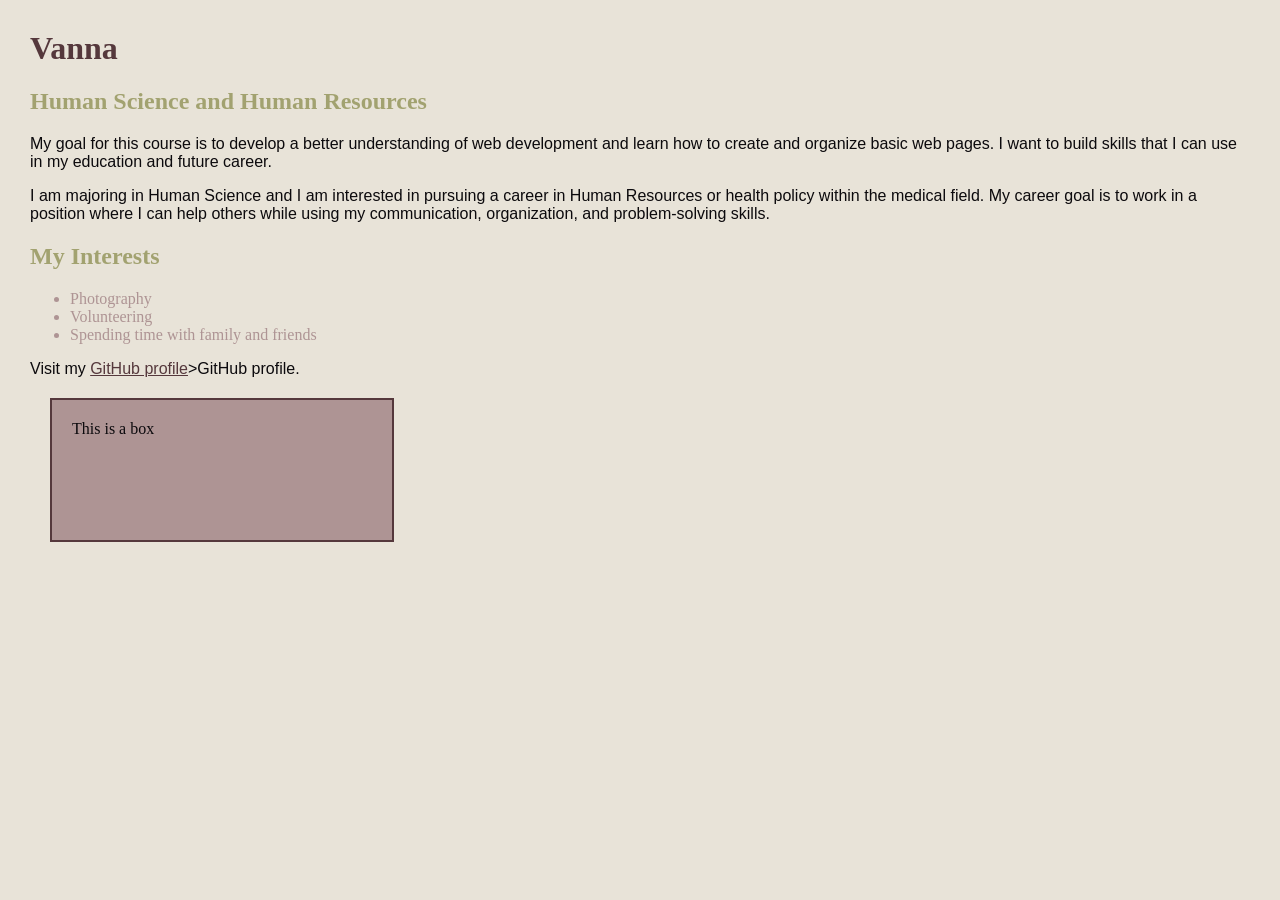
==== index.html @ e7ab9b69 "Initial HTML structure" ====
<!DOCTYPE html>
<html lang="en">
<head>
    <meta charset="UTF-8">
    <title>Vanna's Career Goals</title>
<link rel="stylesheet" href="style.css">
</head>
<body>

    <h1>Vanna</h1>

    <h2>Human Science and Human Resources</h2>

    <p>
        My goal for this course is to develop a better understanding of web development and learn how to create and organize basic web pages. I want to build skills that I can use in my education and future career.
    </p>

    <p>
        I am majoring in Human Science and I am interested in pursuing a career in Human Resources or health policy within the medical field. My career goal is to work in a position where I can help others while using my communication, organization, and problem-solving skills.
    </p>

    <h2>My Interests</h2>

    <ul>
        <li>Photography</li>
        <li>Volunteering</li>
        <li>Spending time with family and friends</li>
    </ul>

    <p>
        Visit my <a href="https://github.com/vanessanunez2019-sketch">GitHub profile</a>>GitHub profile</a>.
    </p>
<div>This is a box</div>
</body>
</html>
---- style.css ----
body {
    background-color: #E8E3D8;
    color: #0C0A0D;
    margin:30px;
}

h1 {
    color: #55383C;
    font-family:Georgia, serif;
}

h2 {
    color: #A2A270;
}

p {
    color: #0C0A0D;
    font-family: Arial, sans-serif;
}

li {
    color: #AE9494;
}

a {
    color: #55383C;
}

div {
    width: 300px;
    height: 100px;
    background-color: #AE9494;
    border: 2px solid #55383C;
    padding: 20px;
    margin: 20px;
}
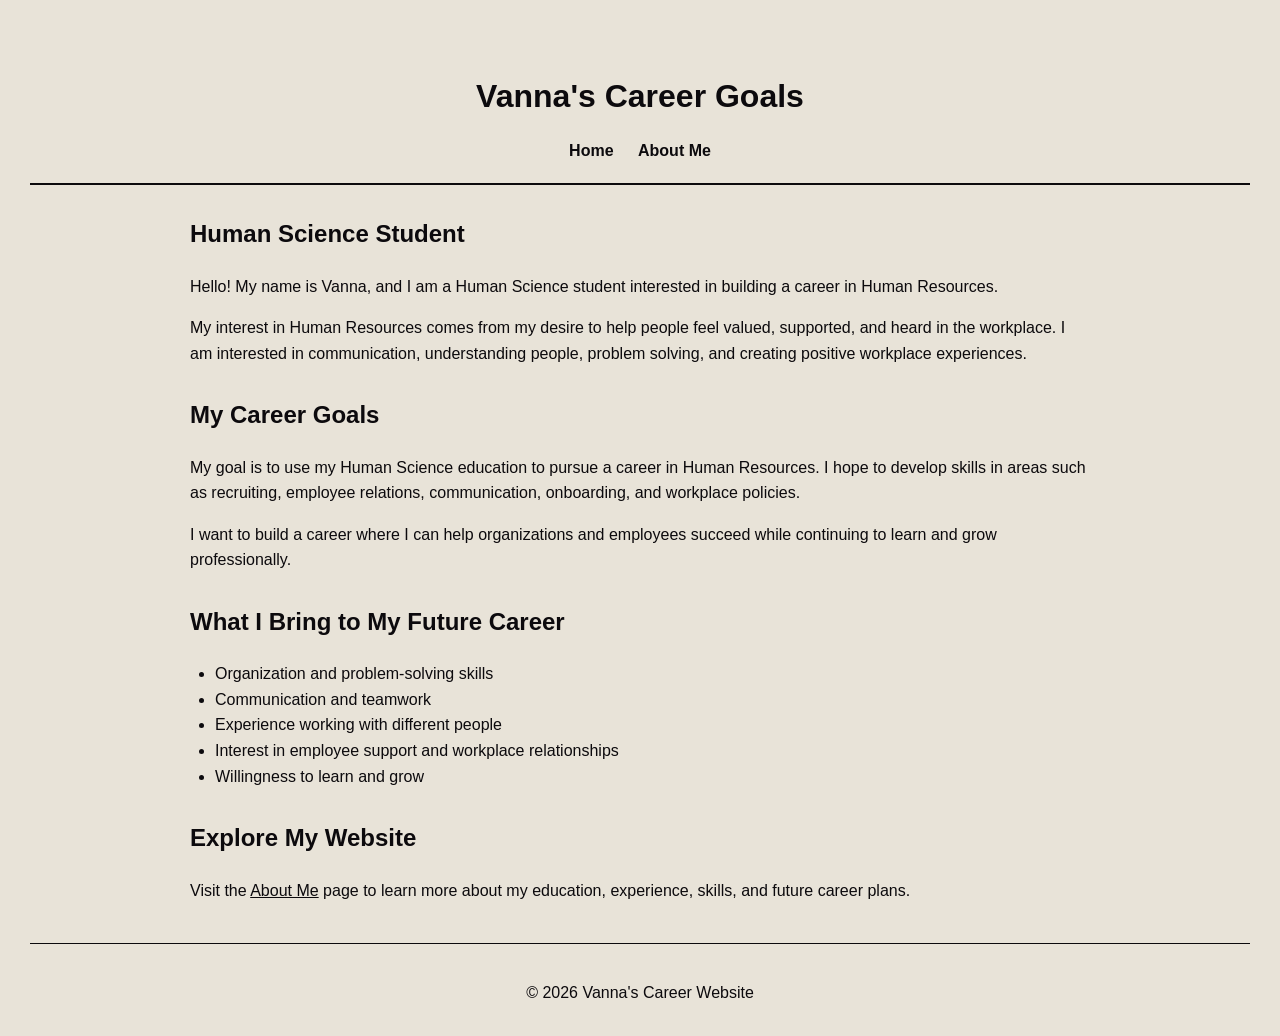
==== commit 3cd56472: "Update Project 03 website files" ====
--- a/index.html
+++ b/index.html
@@ -2,34 +2,81 @@
 <html lang="en">
 <head>
     <meta charset="UTF-8">
+    <meta name="viewport" content="width=device-width, initial-scale=1.0">
     <title>Vanna's Career Goals</title>
-<link rel="stylesheet" href="style.css">
+    <link rel="stylesheet" href="style.css">
 </head>
+
 <body>
 
-    <h1>Vanna</h1>
+    <header>
+        <h1>Vanna's Career Goals</h1>
+        <nav>
+            <a href="index.html">Home</a>
+            <a href="about.html">About Me</a>
+        </nav>
+    </header>
 
-    <h2>Human Science and Human Resources</h2>
+    <main>
+        <section>
+            <h2>Human Science Student</h2>
 
-    <p>
-        My goal for this course is to develop a better understanding of web development and learn how to create and organize basic web pages. I want to build skills that I can use in my education and future career.
-    </p>
+            <p>
+                Hello! My name is Vanna, and I am a Human Science student
+                interested in building a career in Human Resources.
+            </p>
 
-    <p>
-        I am majoring in Human Science and I am interested in pursuing a career in Human Resources or health policy within the medical field. My career goal is to work in a position where I can help others while using my communication, organization, and problem-solving skills.
-    </p>
+            <p>
+                My interest in Human Resources comes from my desire to help
+                people feel valued, supported, and heard in the workplace.
+                I am interested in communication, understanding people,
+                problem solving, and creating positive workplace experiences.
+            </p>
+        </section>
 
-    <h2>My Interests</h2>
+        <section>
+            <h2>My Career Goals</h2>
 
-    <ul>
-        <li>Photography</li>
-        <li>Volunteering</li>
-        <li>Spending time with family and friends</li>
-    </ul>
+            <p>
+                My goal is to use my Human Science education to pursue a
+                career in Human Resources. I hope to develop skills in areas
+                such as recruiting, employee relations, communication,
+                onboarding, and workplace policies.
+            </p>
 
-    <p>
-        Visit my <a href="https://github.com/vanessanunez2019-sketch">GitHub profile</a>>GitHub profile</a>.
-    </p>
-<div>This is a box</div>
+            <p>
+                I want to build a career where I can help organizations and
+                employees succeed while continuing to learn and grow
+                professionally.
+            </p>
+        </section>
+
+        <section>
+            <h2>What I Bring to My Future Career</h2>
+
+            <ul>
+                <li>Organization and problem-solving skills</li>
+                <li>Communication and teamwork</li>
+                <li>Experience working with different people</li>
+                <li>Interest in employee support and workplace relationships</li>
+                <li>Willingness to learn and grow</li>
+            </ul>
+        </section>
+
+        <section>
+            <h2>Explore My Website</h2>
+
+            <p>
+                Visit the <a href="about.html">About Me</a> page to learn
+                more about my education, experience, skills, and future
+                career plans.
+            </p>
+        </section>
+    </main>
+
+    <footer>
+        <p>&copy; 2026 Vanna's Career Website</p>
+    </footer>
+
 </body>
 </html>
--- a/style.css
+++ b/style.css
@@ -1,36 +1,60 @@
 body {
     background-color: #E8E3D8;
     color: #0C0A0D;
-    margin:30px;
+    font-family: Arial, sans-serif;
+    margin: 30px;
+    line-height: 1.6;
+}
+
+header {
+    text-align: center;
+    padding: 20px;
+    border-bottom: 2px solid #0C0A0D;
 }
 
 h1 {
-    color: #55383C;
-    font-family:Georgia, serif;
+    margin-bottom: 10px;
 }
 
 h2 {
-    color: #A2A270;
+    margin-top: 30px;
 }
 
-p {
-    color: #0C0A0D;
-    font-family: Arial, sans-serif;
+nav {
+    margin-top: 15px;
 }
 
-li {
-    color: #AE9494;
+nav a {
+    margin: 0 10px;
+    color: #0C0A0D;
+    text-decoration: none;
+    font-weight: bold;
+}
+
+nav a:hover {
+    text-decoration: underline;
+}
+
+main {
+    max-width: 900px;
+    margin: 0 auto;
+}
+
+section {
+    margin: 30px 0;
+}
+
+ul {
+    padding-left: 25px;
 }
 
 a {
-    color: #55383C;
+    color: #0C0A0D;
 }
 
-div {
-    width: 300px;
-    height: 100px;
-    background-color: #AE9494;
-    border: 2px solid #55383C;
-    padding: 20px;
-    margin: 20px;
+footer {
+    text-align: center;
+    margin-top: 40px;
+    padding-top: 20px;
+    border-top: 1px solid #0C0A0D;
 }
